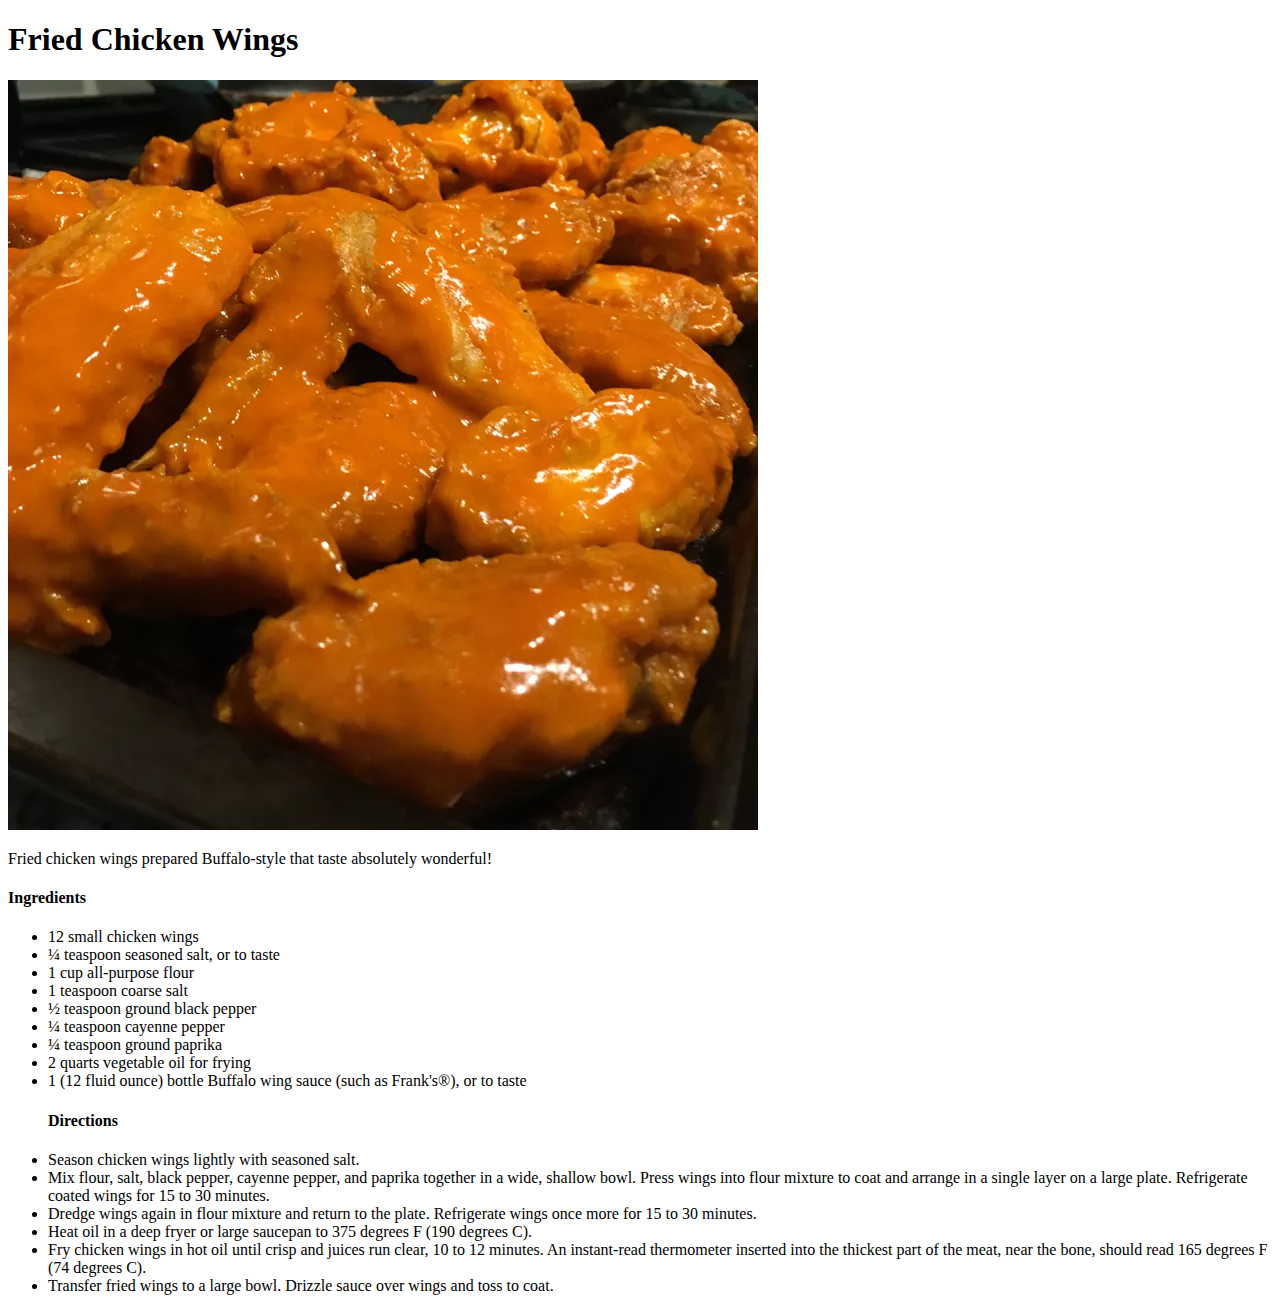
==== friedchickenwings.html @ b2087c74 "created wings page, added heading,image, ingrediants, instructions. Added link to index page" ====
<!DOCTYPE html>
<html lang="en">
<head>
    <meta charset="UTF-8">
    <title>Fried Chicken Wings</title>
</head>
<body>
    <h1>Fried Chicken Wings</h1>
    <img src="./img/chickenwings.jpg">
    <p>Fried chicken wings prepared Buffalo-style that taste absolutely wonderful!</p>
    <h4>Ingredients</h4>
    <ul>
        <li>12 small chicken wings</li>
        <li>¼ teaspoon seasoned salt, or to taste</li>
        <li>1 cup all-purpose flour</li>
        <li>1 teaspoon coarse salt</li>
        <li>½ teaspoon ground black pepper</li>
        <li>¼ teaspoon cayenne pepper</li>
        <li>¼ teaspoon ground paprika</li>
        <li>2 quarts vegetable oil for frying</li>
        <li>1 (12 fluid ounce) bottle Buffalo wing sauce (such as Frank's®), or to taste</li>

    <h4>Directions</h4>
    <ol></ol>
        <li>Season chicken wings lightly with seasoned salt.</li>
        <li>Mix flour, salt, black pepper, cayenne pepper, and paprika together in a wide, shallow bowl. Press wings into flour mixture to coat and arrange in a single layer on a large plate. Refrigerate coated wings for 15 to 30 minutes.</li>
        <li>Dredge wings again in flour mixture and return to the plate. Refrigerate wings once more for 15 to 30 minutes.</li>
        <li>Heat oil in a deep fryer or large saucepan to 375 degrees F (190 degrees C).</li>
        <li>Fry chicken wings in hot oil until crisp and juices run clear, 10 to 12 minutes. An instant-read thermometer inserted into the thickest part of the meat, near the bone, should read 165 degrees F (74 degrees C).</li>
        <li>Transfer fried wings to a large bowl. Drizzle sauce over wings and toss to coat.</li>
    </ul>
    </body>
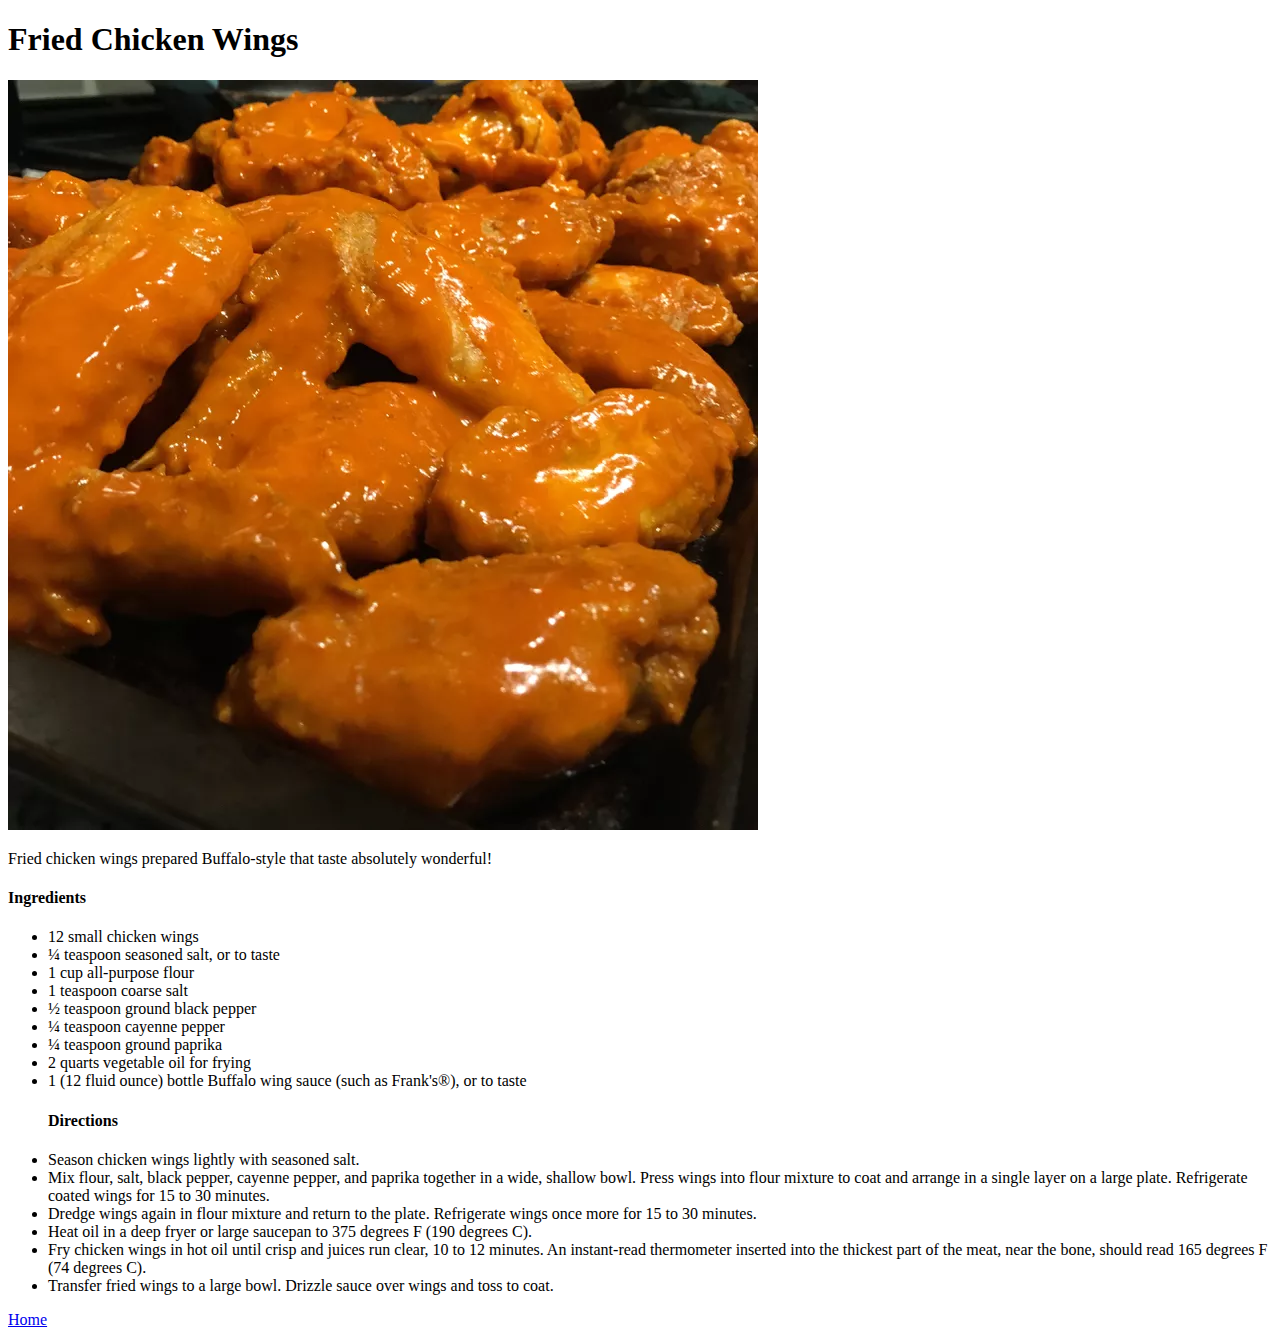
==== commit 7ca5c63a: "add updates" ====
--- a/friedchickenwings.html
+++ b/friedchickenwings.html
@@ -3,6 +3,7 @@
 <head>
     <meta charset="UTF-8">
     <title>Fried Chicken Wings</title>
+    <link rel="stylesheet" href="css/style.css">
 </head>
 <body>
     <h1>Fried Chicken Wings</h1>
@@ -29,4 +30,6 @@
         <li>Fry chicken wings in hot oil until crisp and juices run clear, 10 to 12 minutes. An instant-read thermometer inserted into the thickest part of the meat, near the bone, should read 165 degrees F (74 degrees C).</li>
         <li>Transfer fried wings to a large bowl. Drizzle sauce over wings and toss to coat.</li>
     </ul>
+
+<a href="index.html">Home</a>
     </body>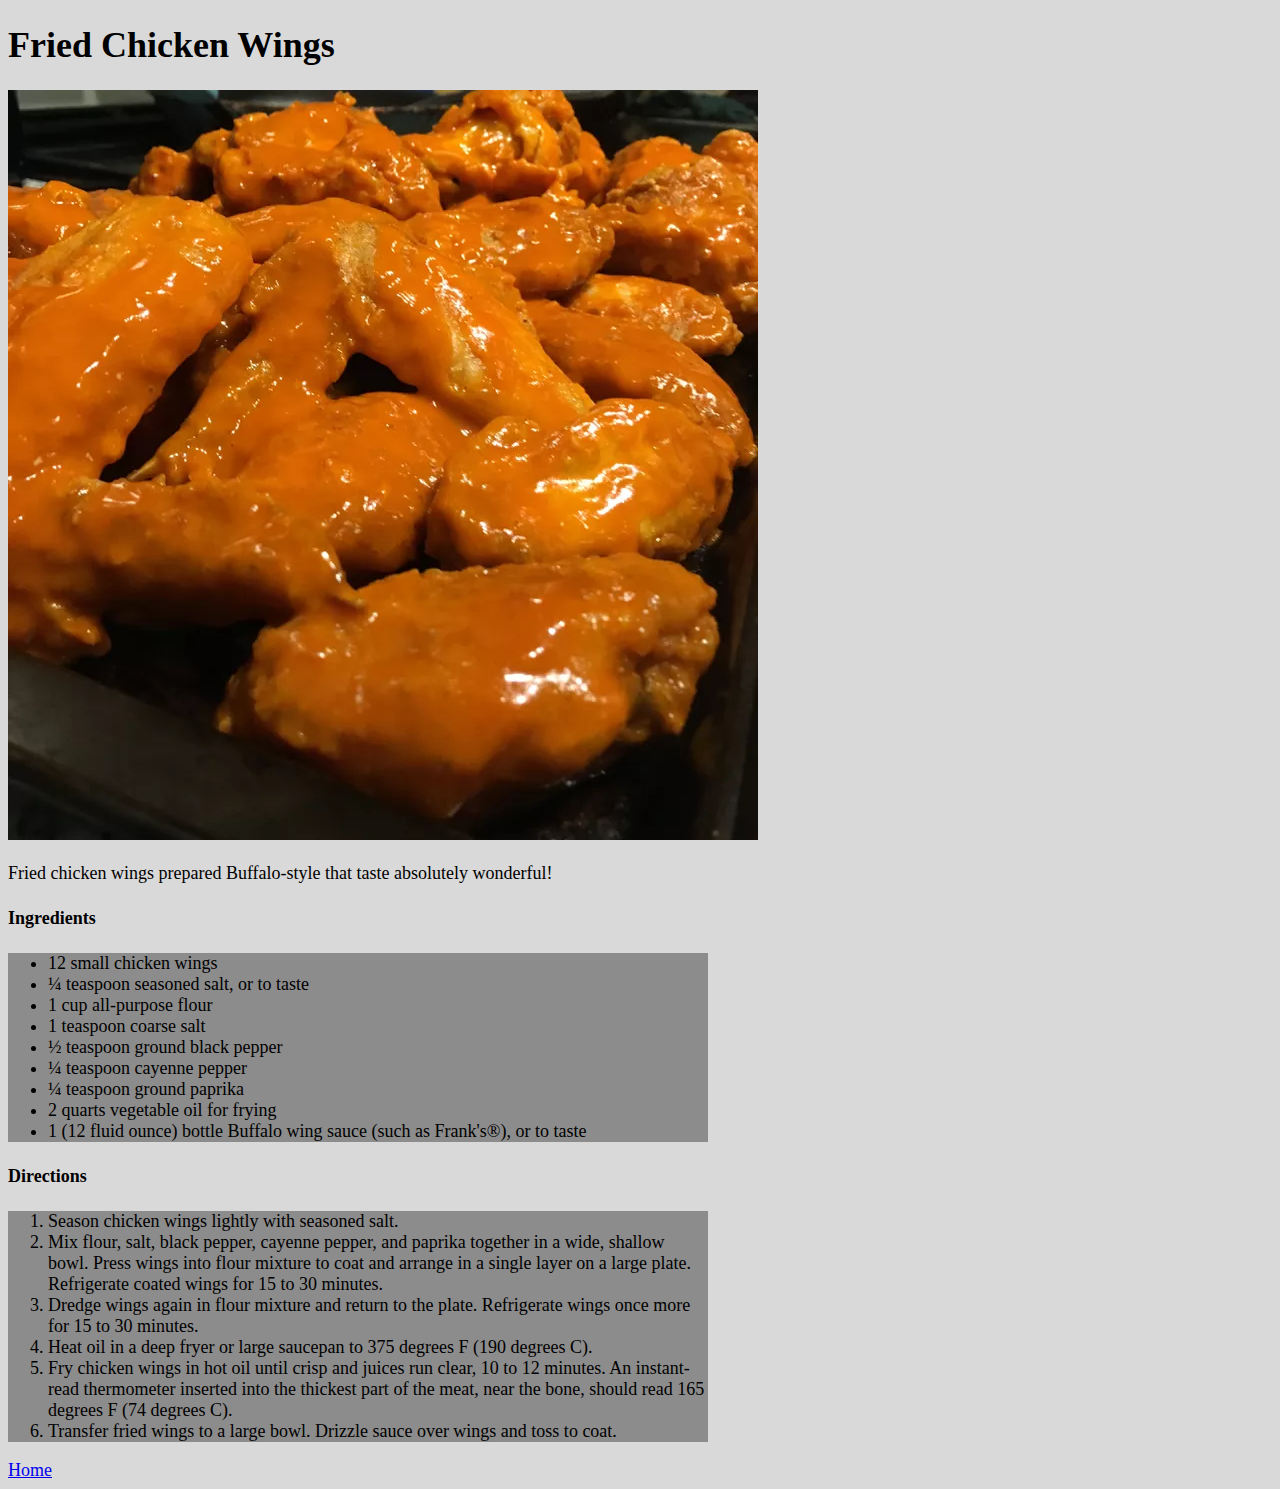
==== commit b9daf749: "added style sheet to css" ====
--- a/friedchickenwings.html
+++ b/friedchickenwings.html
@@ -10,6 +10,7 @@
     <img src="./img/chickenwings.jpg">
     <p>Fried chicken wings prepared Buffalo-style that taste absolutely wonderful!</p>
     <h4>Ingredients</h4>
+    <div>
     <ul>
         <li>12 small chicken wings</li>
         <li>¼ teaspoon seasoned salt, or to taste</li>
@@ -20,16 +21,20 @@
         <li>¼ teaspoon ground paprika</li>
         <li>2 quarts vegetable oil for frying</li>
         <li>1 (12 fluid ounce) bottle Buffalo wing sauce (such as Frank's®), or to taste</li>
+     </ul>
+    </div>
 
     <h4>Directions</h4>
-    <ol></ol>
+    <div>
+    <ol>
         <li>Season chicken wings lightly with seasoned salt.</li>
         <li>Mix flour, salt, black pepper, cayenne pepper, and paprika together in a wide, shallow bowl. Press wings into flour mixture to coat and arrange in a single layer on a large plate. Refrigerate coated wings for 15 to 30 minutes.</li>
         <li>Dredge wings again in flour mixture and return to the plate. Refrigerate wings once more for 15 to 30 minutes.</li>
         <li>Heat oil in a deep fryer or large saucepan to 375 degrees F (190 degrees C).</li>
         <li>Fry chicken wings in hot oil until crisp and juices run clear, 10 to 12 minutes. An instant-read thermometer inserted into the thickest part of the meat, near the bone, should read 165 degrees F (74 degrees C).</li>
         <li>Transfer fried wings to a large bowl. Drizzle sauce over wings and toss to coat.</li>
-    </ul>
+    </ol>
+    </div>
 
 <a href="index.html">Home</a>
     </body>--- a/css/style.css
+++ b/css/style.css
@@ -0,0 +1,17 @@
+body {
+    background-color: #d9d9d9;
+    color: black;
+    font-size: large;
+}
+
+p {
+    color: #000000;
+}
+
+div {
+    background-color:  #8c8c8c; width: 700px;
+}
+
+.top {
+    background-color: aqua;
+}